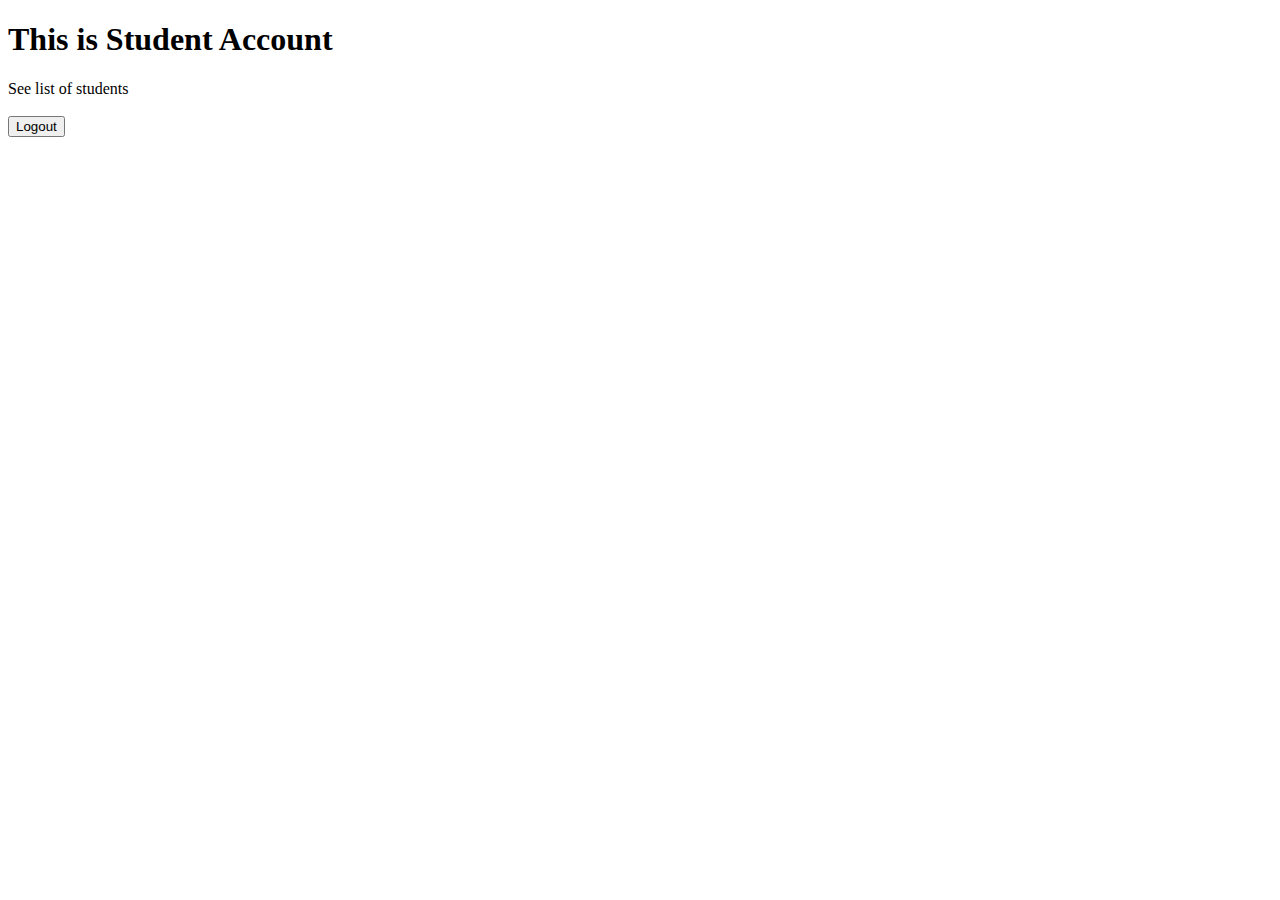
==== src/main/resources/templates/account.html @ 58af0b40 "feat: FieldMatchValidator and Password Complexity annotations" ====
<!DOCTYPE html>
<html lang="en">
<html xmlns:th="http://www.thymeleaf.org">
<head>
    <meta charset="UTF-8">
    <title>User Account Page</title>
</head>
<body>

<h1>This is Student Account</h1>

<a th:href="@{/list-of-students}"> See list of students</a>


<br><br>
<form action=#  th:action="@{/logout}" method="post">
  <input id="submitButton" type="submit" value="Logout" />
</form>
<br>

</body>
</html>
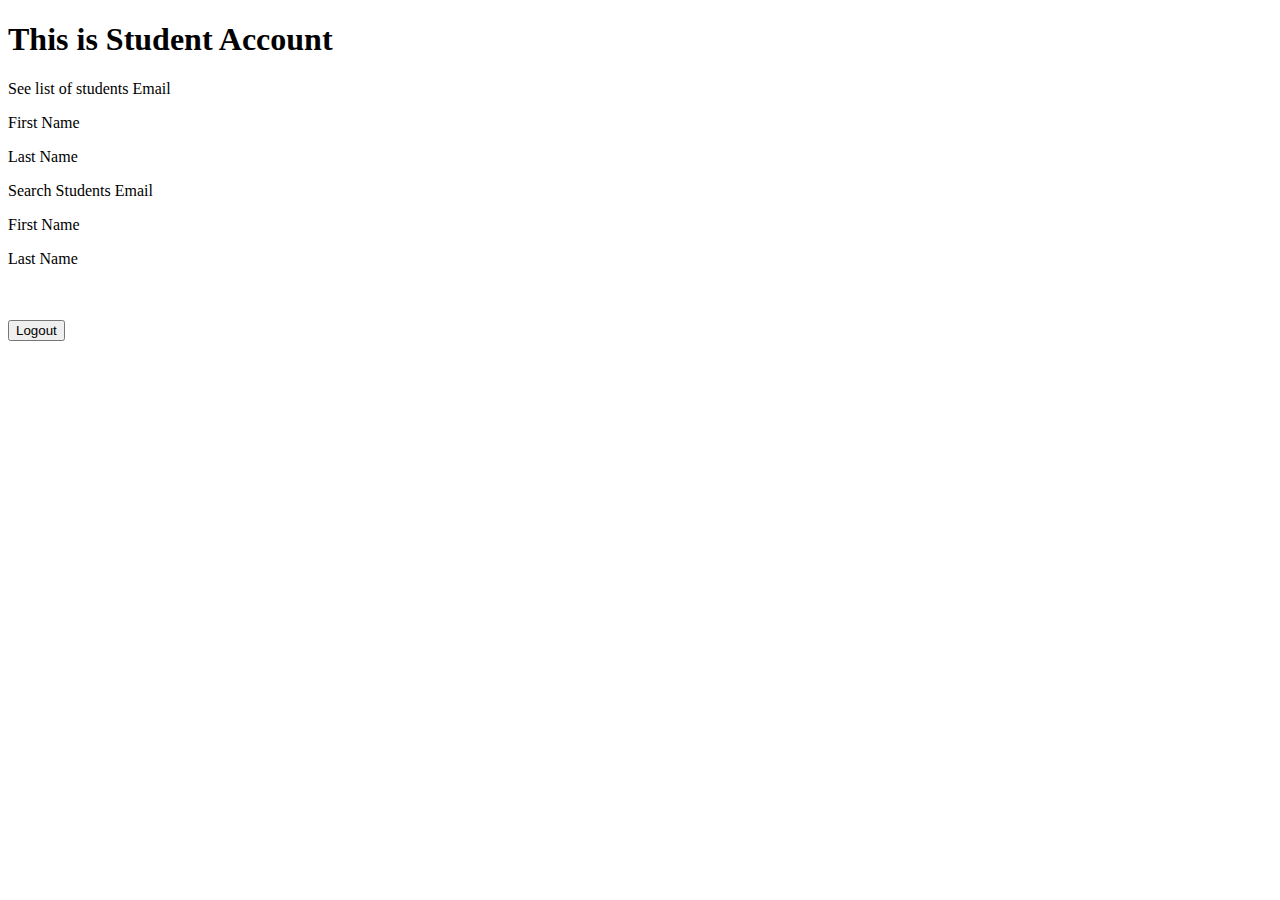
==== commit df827ddc: "feat: security customization added feat: redirect attribute used for search functionality" ====
--- a/src/main/resources/templates/account.html
+++ b/src/main/resources/templates/account.html
@@ -1,6 +1,7 @@
 <!DOCTYPE html>
 <html lang="en">
-<html xmlns:th="http://www.thymeleaf.org">
+<html xmlns:th="http://www.thymeleaf.org"
+      xmlns:sec="http://www.thymeleaf.org/thymeleaf-extras-springsecurity6">
 <head>
     <meta charset="UTF-8">
     <title>User Account Page</title>
@@ -9,7 +10,28 @@
 
 <h1>This is Student Account</h1>
 
-<a th:href="@{/list-of-students}"> See list of students</a>
+<div sec:authorize="hasRole('ROLE_STUDENT')" th:object="${student}">
+        <a th:href="@{/list-of-students}"> See list of students</a>
+        <label>Email</label>
+        <p th:text="${student.getEmail()}"></p>
+        <label>First Name</label>
+        <p th:text="${student.getFirstName()}"></p>
+        <label>Last Name</label>
+        <p th:text="${student.getLastName()}"></p>
+
+</div>
+
+<div sec:authorize="hasRole('ROLE_PROFESSOR')" th:object="${professor}">
+<a th:href="@{/search}"> Search Students </a>
+
+    <label>Email</label>
+    <p th:text="${professor.getEmail()}"></p>
+    <label>First Name</label>
+    <p th:text="${professor.getFirstName()}"></p>
+    <label>Last Name</label>
+    <p th:text="${professor.getLastName()}"></p>
+
+</div>
 
 
 <br><br>
